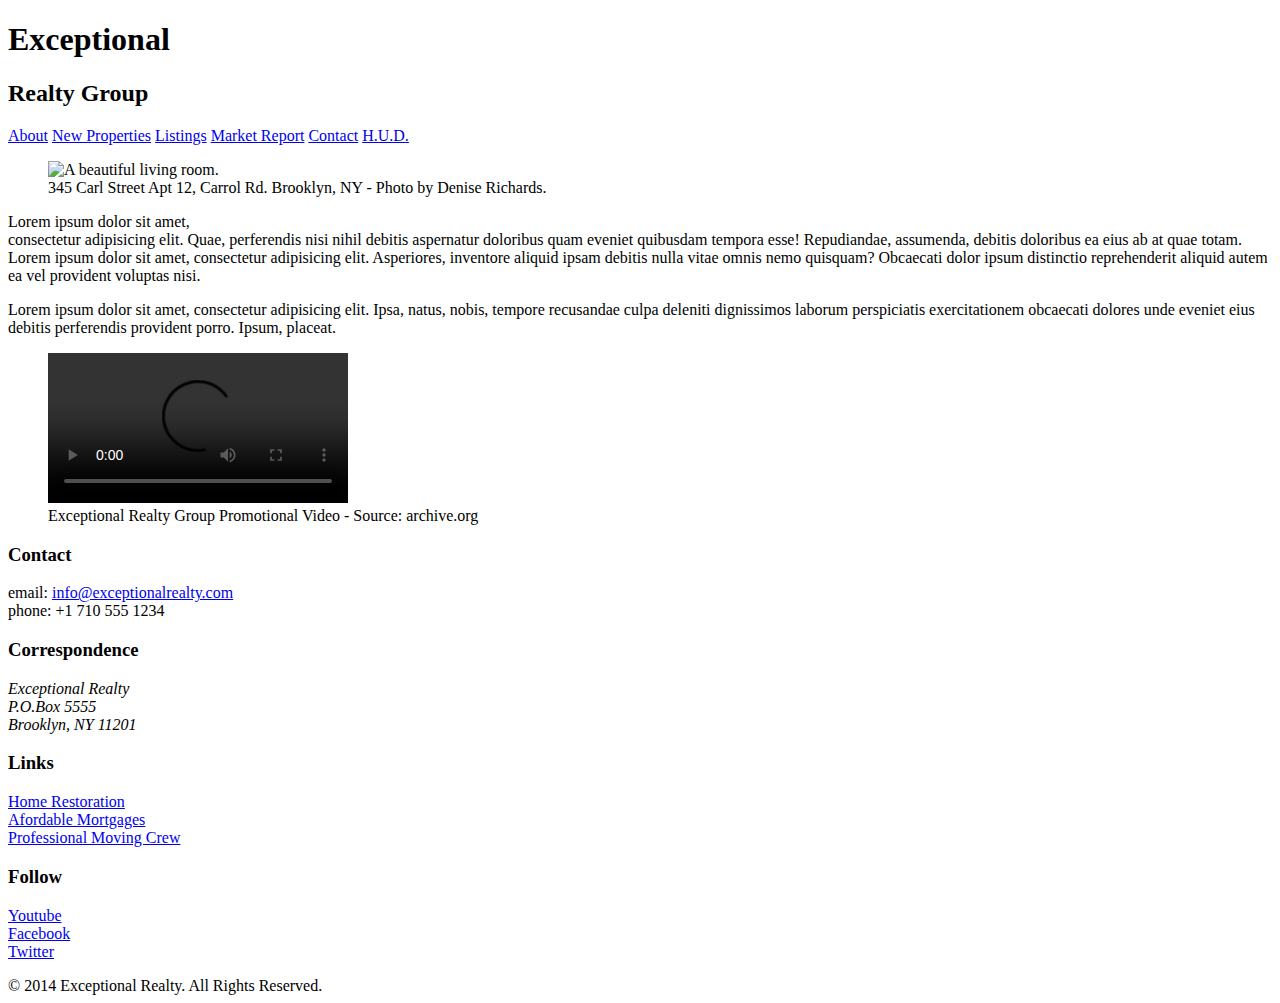
==== index.html @ 7c976aa3 "Automatically backed up by Learn" ====
<!DOCTYPE html>
<html lang="en">
  <head>
    <meta charset="UTF-8">
    <title>Exceptional Realty Group - Luxury Homes - About</title>
    <link rel="stylesheet" href="css/style.css">
  </head>
  <body>
    <header>
      <!-- logo -->
      <h1>Exceptional</h1>
      <h2>Realty Group</h2>

      <nav>
        <a href="index.html">About</a> <a href="new-properties.html">New Properties</a> <a href="real-estate-listings.html">Listings</a> <a href="market-report.html">Market Report</a> <a href="contact.html">Contact</a> <a href="http://hud.gov" target="_blank">H.U.D.</a>
      </nav>
    </header>

    <section id="featured-property">
      <figure>
        <img src="images/intro-pic.jpg" alt="A beautiful living room." title="Welcome to Exceptional Realty Group">
        <figcaption>345 Carl Street Apt 12, Carrol Rd. Brooklyn, NY - Photo by Denise Richards.</figcaption>
      </figure>

      <p>Lorem ipsum dolor sit amet,<br> consectetur adipisicing elit. Quae, perferendis nisi nihil debitis aspernatur doloribus quam eveniet quibusdam tempora esse! Repudiandae, assumenda, debitis doloribus ea eius ab at quae totam. Lorem ipsum dolor sit amet, consectetur adipisicing elit. Asperiores, inventore aliquid ipsam debitis nulla vitae omnis nemo quisquam? Obcaecati dolor ipsum distinctio reprehenderit aliquid autem ea vel provident voluptas nisi.</p>
      <p>Lorem ipsum dolor sit amet, consectetur adipisicing elit. Ipsa, natus, nobis, tempore recusandae culpa deleniti dignissimos laborum perspiciatis exercitationem obcaecati dolores unde eveniet eius debitis perferendis provident porro. Ipsum, placeat.</p>
    </section>

    <section id="promotional">
      <figure>
        <video controls>
          <source src="videos/real-estate.mp4" type="video/mp4"> 
          <source src="videos/real-estate.ogv" type="video/ogg">
          Your browser does not support HTML5 video. <a href="http://browsehappy.com" target="_blank">Please upgrade your browser</a>.
        </video>
        <figcaption>Exceptional Realty Group Promotional Video - Source: archive.org</figcaption>
      </figure>
    </section>

    <section id="details">
      <div>
        <h3>Contact</h3>
        <p>
          email: <a href="mailto:info@exceptionalrealty.com">info@exceptionalrealty.com</a><br>
          phone: +1 710 555 1234
        </p>
        <h3>Correspondence</h3>
        <address>
          Exceptional Realty<br>
          P.O.Box 5555<br>
          Brooklyn, NY 11201
        </address>
      </div>

      <div>
        <h3>Links</h3>
        <p>
          <a href="#" target="_blank">Home Restoration</a><br>
          <a href="#" target="_blank">Afordable Mortgages</a><br>
          <a href="#" target="_blank">Professional Moving Crew</a>
        </p>
      </div>

      <div>
        <h3>Follow</h3>
        <p>
          <a href="#" target="_blank">Youtube</a><br>
          <a href="#" target="_blank">Facebook</a><br>
          <a href="#" target="_blank">Twitter</a>
        </p>
      </div>
    </section>

    <footer>
      &copy; 2014 Exceptional Realty. All Rights Reserved.
    </footer>

  </body>
</html>
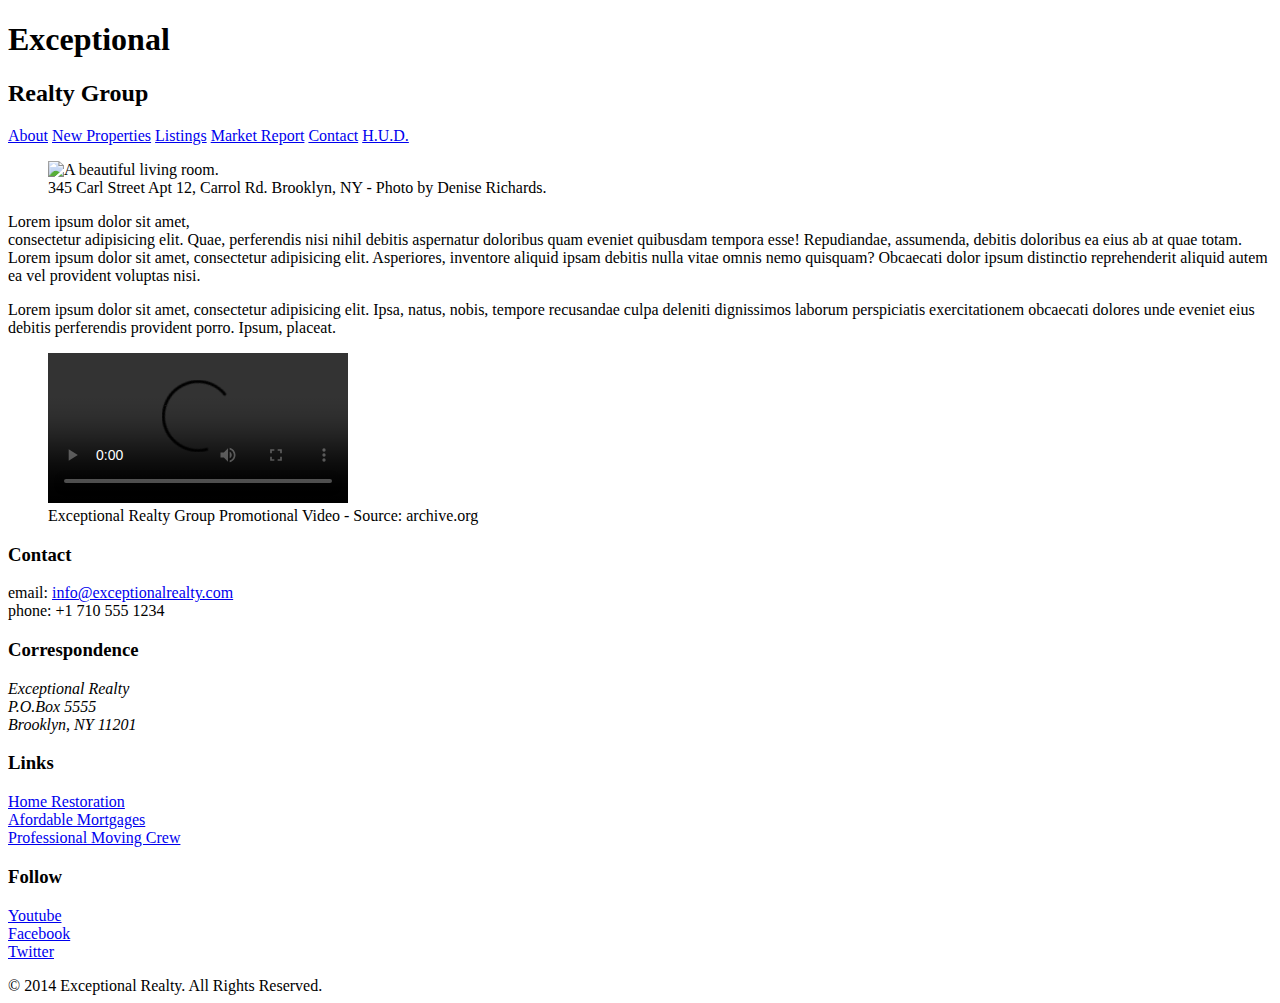
==== commit ea2bb05f: "Automatically backed up by Learn" ====
--- a/index.html
+++ b/index.html
@@ -4,6 +4,8 @@
     <meta charset="UTF-8">
     <title>Exceptional Realty Group - Luxury Homes - About</title>
     <link rel="stylesheet" href="css/style.css">
+    <link rel="stylesheet" href="https://cdnjs.cloudflare.com/ajax/libs/normalize/8.0.1/normalize.min.css">
+    <link rel=""
   </head>
   <body>
     <header>
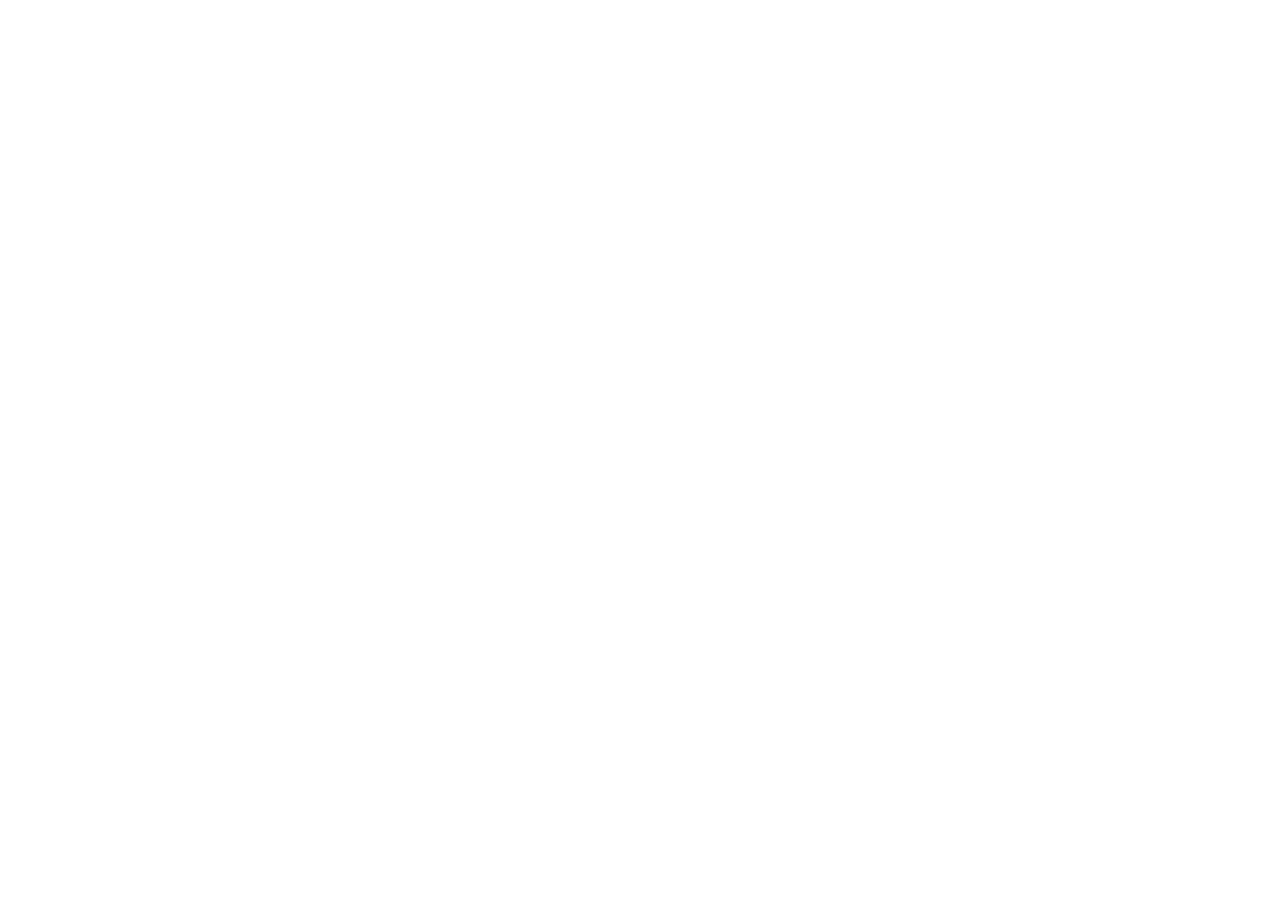
==== commit 3e0c4f81: "Automatically backed up by Learn" ====
--- a/index.html
+++ b/index.html
@@ -5,7 +5,8 @@
     <title>Exceptional Realty Group - Luxury Homes - About</title>
     <link rel="stylesheet" href="css/style.css">
     <link rel="stylesheet" href="https://cdnjs.cloudflare.com/ajax/libs/normalize/8.0.1/normalize.min.css">
-    <link rel=""
+    <script src="https://cdnjs.cloudflare.com/ajax/libs/modernizr/2.8.3/modernizr.min.js
+"</script>
   </head>
   <body>
     <header>
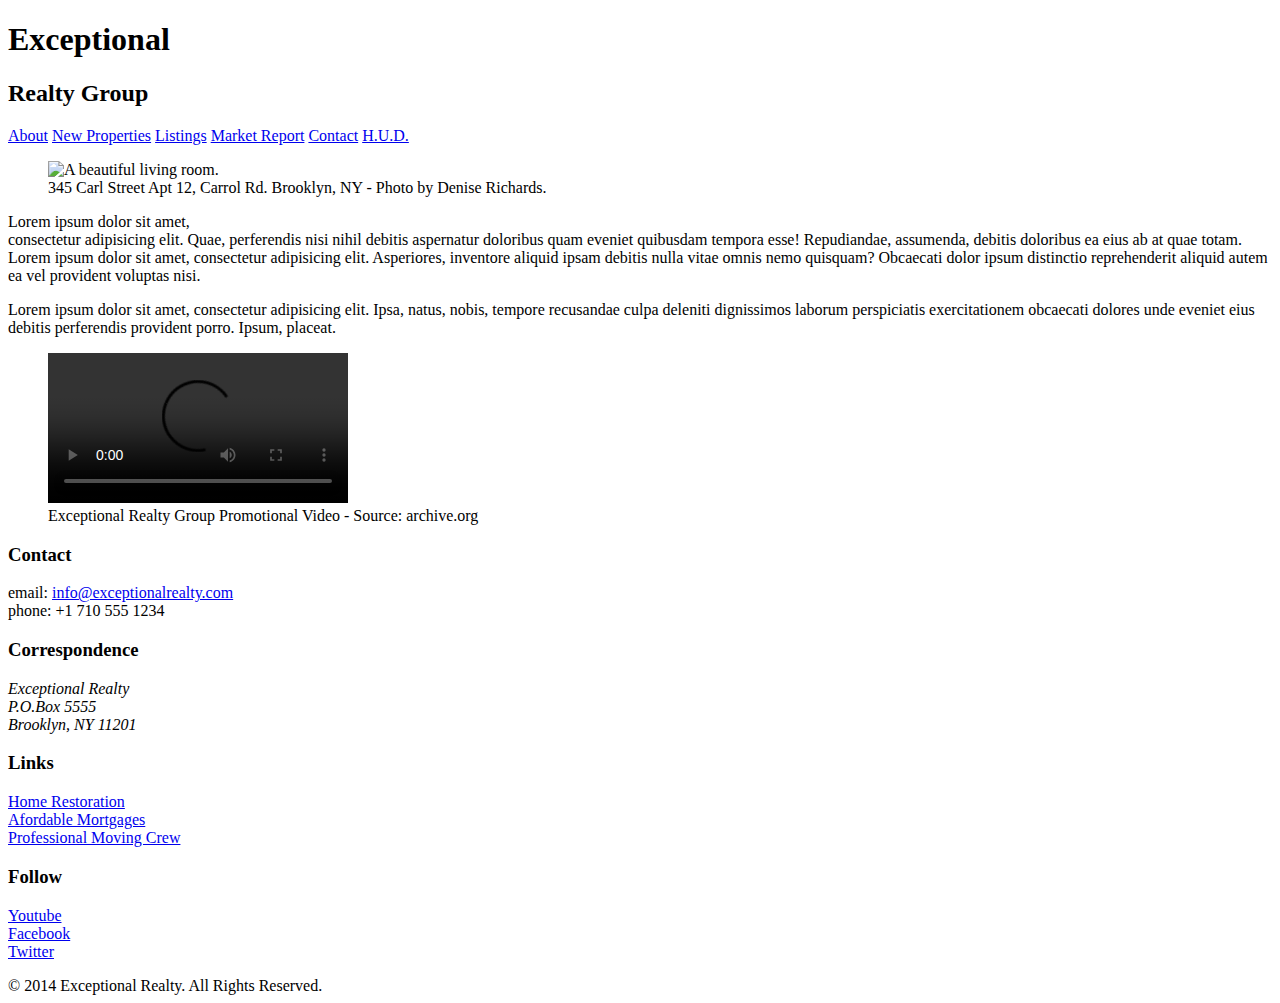
==== commit 8c720cb8: "Automatically backed up by Learn" ====
--- a/index.html
+++ b/index.html
@@ -5,8 +5,7 @@
     <title>Exceptional Realty Group - Luxury Homes - About</title>
     <link rel="stylesheet" href="css/style.css">
     <link rel="stylesheet" href="https://cdnjs.cloudflare.com/ajax/libs/normalize/8.0.1/normalize.min.css">
-    <script src="https://cdnjs.cloudflare.com/ajax/libs/modernizr/2.8.3/modernizr.min.js
-"</script>
+    <script src="https://cdnjs.cloudflare.com/ajax/libs/modernizr/2.8.3/modernizr.min.js"></script>
   </head>
   <body>
     <header>
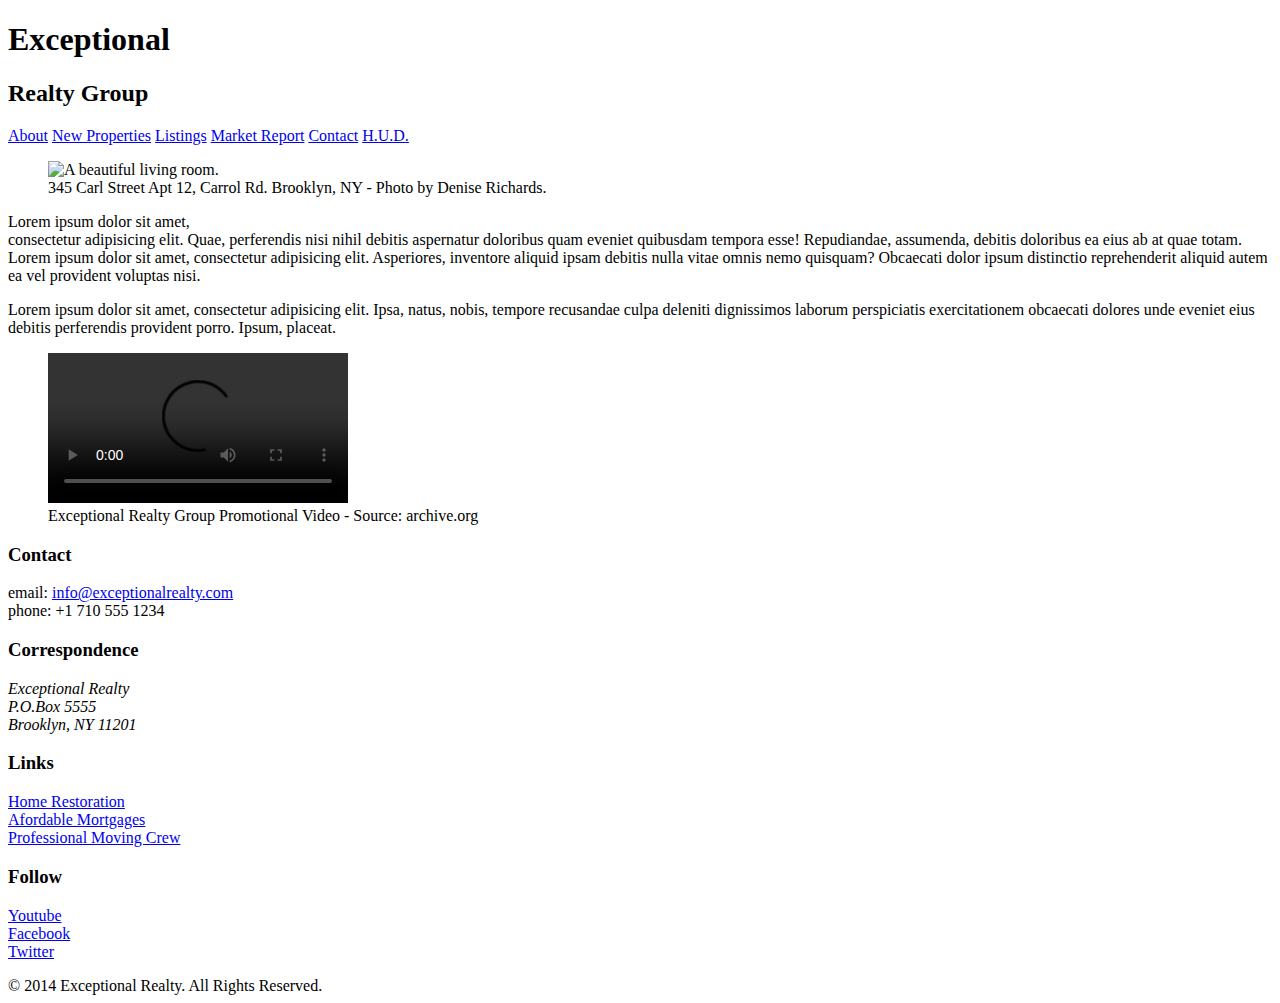
==== commit 577bd562: "Automatically backed up by Learn" ====
--- a/index.html
+++ b/index.html
@@ -9,10 +9,10 @@
   </head>
   <body>
     <header>
-      <!-- logo -->
+      <div id="logo">
       <h1>Exceptional</h1>
       <h2>Realty Group</h2>
-
+      </div>
       <nav>
         <a href="index.html">About</a> <a href="new-properties.html">New Properties</a> <a href="real-estate-listings.html">Listings</a> <a href="market-report.html">Market Report</a> <a href="contact.html">Contact</a> <a href="http://hud.gov" target="_blank">H.U.D.</a>
       </nav>
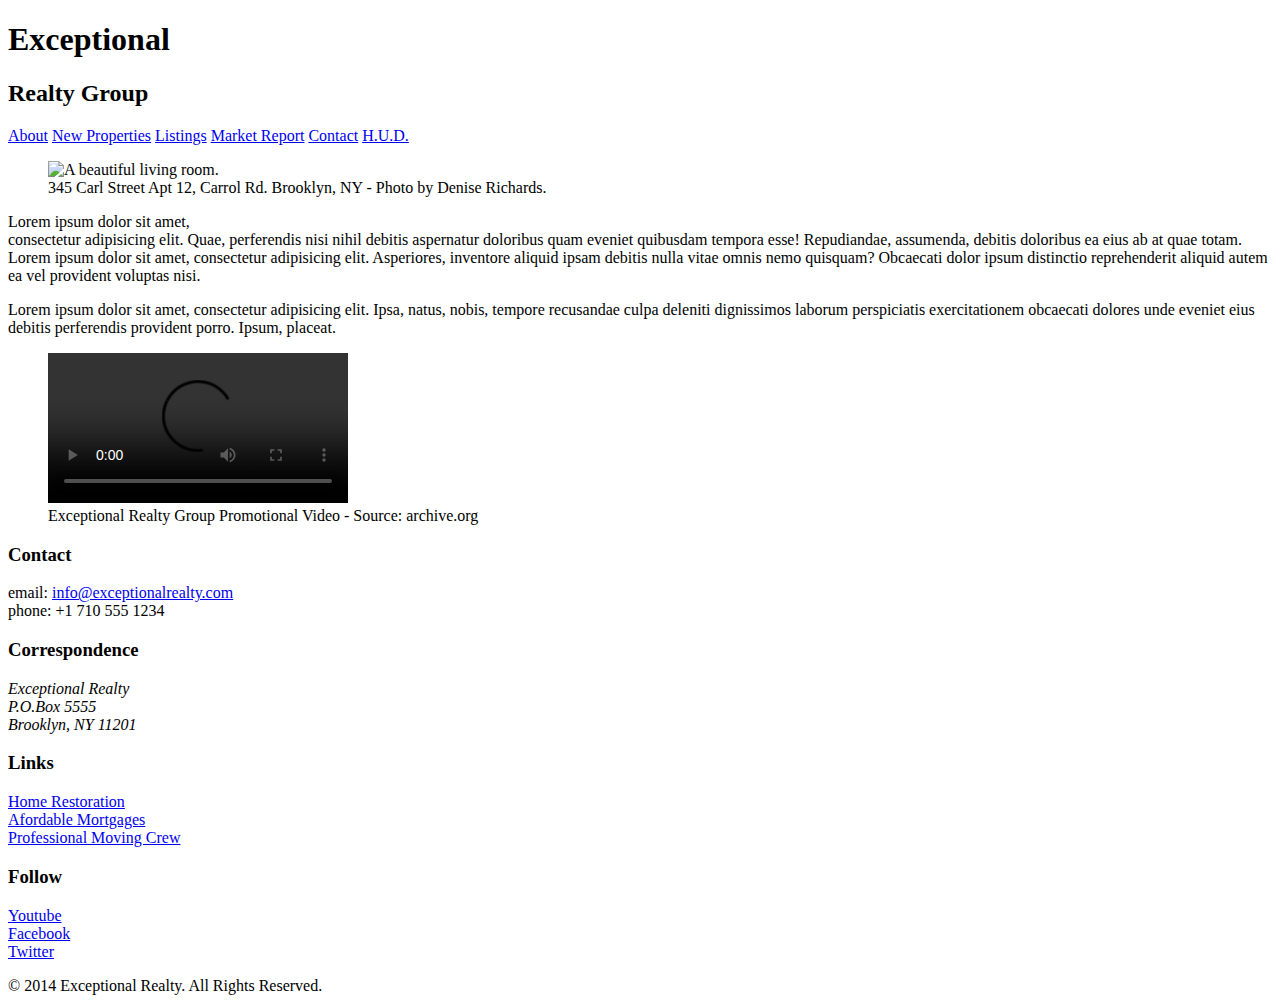
==== commit 4144a955: "Automatically backed up by Learn" ====
--- a/index.html
+++ b/index.html
@@ -10,8 +10,8 @@
   <body>
     <header>
       <div id="logo">
-      <h1>Exceptional</h1>
-      <h2>Realty Group</h2>
+       <h1>Exceptional</h1>
+       <h2>Realty Group</h2>
       </div>
       <nav>
         <a href="index.html">About</a> <a href="new-properties.html">New Properties</a> <a href="real-estate-listings.html">Listings</a> <a href="market-report.html">Market Report</a> <a href="contact.html">Contact</a> <a href="http://hud.gov" target="_blank">H.U.D.</a>
